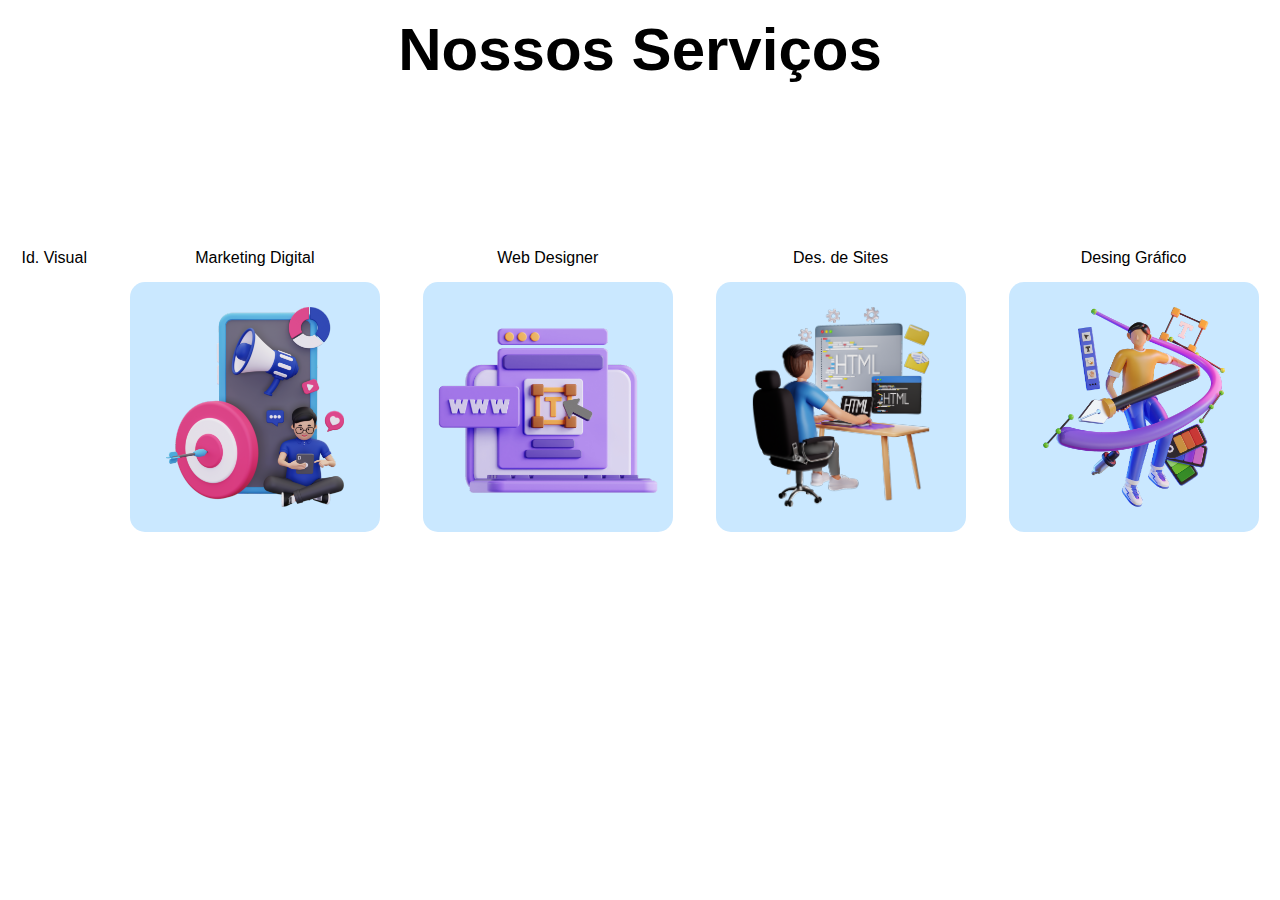
==== Produtos/produtos.html @ fd405ebd "novas páginas" ====
<!DOCTYPE html>
<html lang="pt-br">
<head>
    <meta charset="UTF-8">
    <meta name="viewport" content="width=device-width, initial-scale=1.0">
    <link rel="icon" type="image/png" href="./imagens/logo.svg"/>
    <link rel="stylesheet" href="https://use.typekit.net/rxr4sgl.css">
    <link rel="stylesheet" href="produtos.css">
    <title>Nossos Serviços</title></head>
<body>
    <div id="cabecalho">
        <h1 id="titulocabecalho">Nossos Serviços</h1>
    </div>

    <div id="produtos">
        <div class="card">
            <p class="texto">Id. Visual</p>
            <a href=""><img id="identidade" src="./imagens/identidade.svg" alt=""></a>
        </div>

        <div class="card">
            <p class="texto">Marketing Digital</p>
            <a href=""><img id="mkdigital" src="./imagens/mkdigital.svg" alt=""></a>
        </div>

        <div class="card">
            <p class="texto">Web Designer</p>
            <a href=""><img id="webdesigner" src="./imagens/webdesigner.svg" alt=""></a>
        </div>

        <div class="card">
            <p class="texto">Des. de Sites</p>
            <a href=""><img id="desenvolvedor" src="./imagens/dev.svg" alt=""></a>
        </div>

        <div class="card">
            <p class="texto">Desing Gráfico</p>
            <a href=""><img id="dsgrafico" src="./imagens/desgrafico.svg" alt=""></a>
        </div>
    </div>
</body>
</html>
---- Produtos/produtos.css ----
*{
    margin: 0px;
    font-family: "century-gothic", sans-serif;
}

/* Cabeçalho */
#titulocabecalho{
    font-size: 60px;
    text-align: center;
    margin-top: 15px;
}

#produtos{
    display: grid;
    grid-auto-flow: column;
    padding-top: 150px;
}

.texto{
    margin-bottom: 15px;
}

img{
    width: 250px;
    border-radius: 15px;
}

.card{
    margin: 15px;
    text-align: center;
}

img:hover{
    transform: translateY(-7px);
    box-shadow: 0px 15px 20px rgba(100, 97, 97, 0.573);
    transition-duration: 0.5s;
}
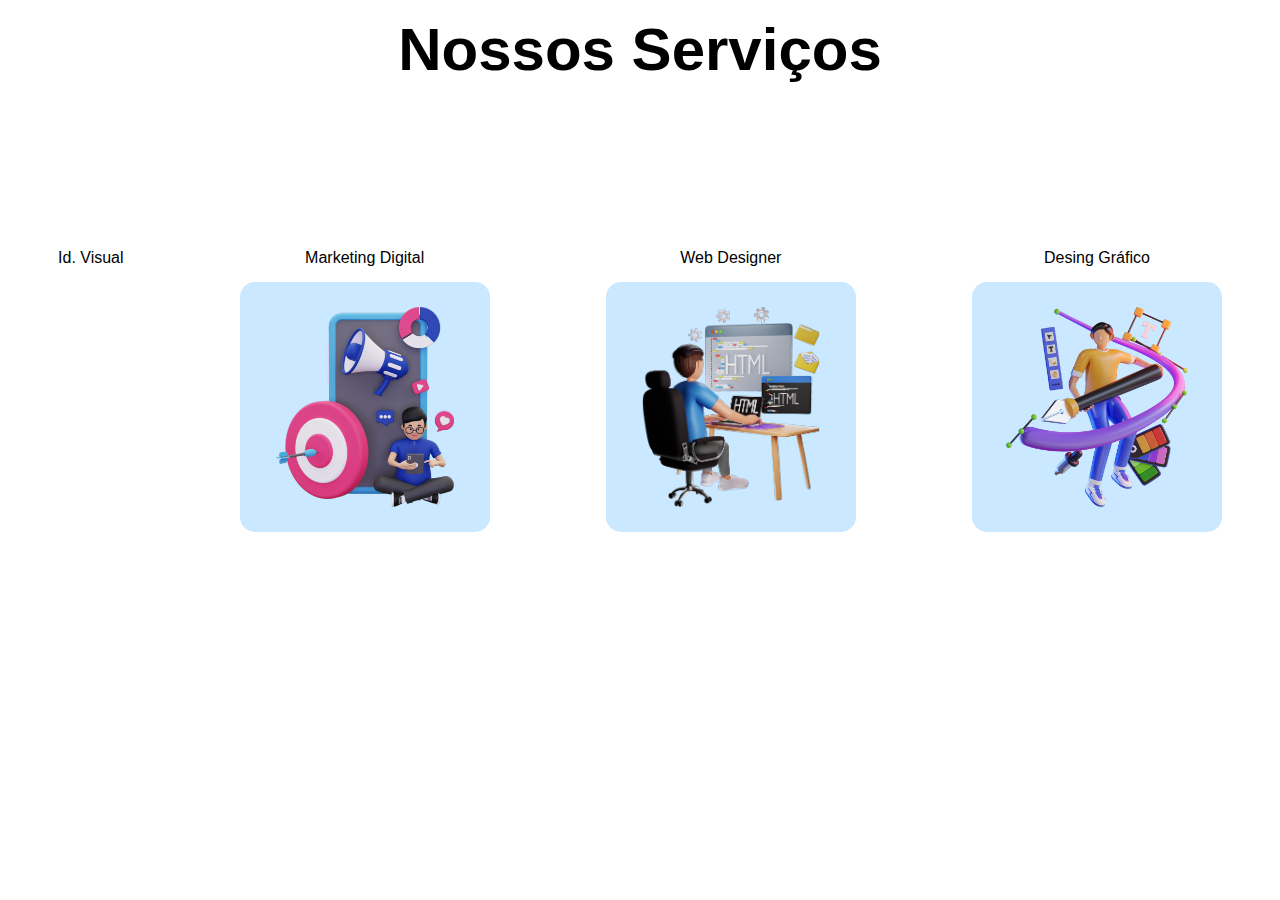
==== commit 25ad9335: "inserção de novas páginas" ====
--- a/Produtos/produtos.html
+++ b/Produtos/produtos.html
@@ -15,27 +15,22 @@
     <div id="produtos">
         <div class="card">
             <p class="texto">Id. Visual</p>
-            <a href=""><img id="identidade" src="./imagens/identidade.svg" alt=""></a>
+            <a href="./Identidade Visual/idvisual.html"><img id="identidade" src="./imagens/identidade.svg" alt=""></a>
         </div>
 
         <div class="card">
             <p class="texto">Marketing Digital</p>
-            <a href=""><img id="mkdigital" src="./imagens/mkdigital.svg" alt=""></a>
+            <a href="./Mk Digital/mkdigital.html"><img id="mkdigital" src="./imagens/mkdigital.svg" alt=""></a>
         </div>
 
         <div class="card">
             <p class="texto">Web Designer</p>
-            <a href=""><img id="webdesigner" src="./imagens/webdesigner.svg" alt=""></a>
-        </div>
-
-        <div class="card">
-            <p class="texto">Des. de Sites</p>
-            <a href=""><img id="desenvolvedor" src="./imagens/dev.svg" alt=""></a>
+            <a href="./Des. Sites/dvsite.html"><img id="desenvolvedor" src="./imagens/dev.svg" alt=""></a>
         </div>
 
         <div class="card">
             <p class="texto">Desing Gráfico</p>
-            <a href=""><img id="dsgrafico" src="./imagens/desgrafico.svg" alt=""></a>
+            <a href="./Designer Gráfico/dsgrafico.html"><img id="dsgrafico" src="./imagens/desgrafico.svg" alt=""></a>
         </div>
     </div>
 </body>
--- a/Produtos/produtos.css
+++ b/Produtos/produtos.css
@@ -34,4 +34,16 @@
     transform: translateY(-7px);
     box-shadow: 0px 15px 20px rgba(100, 97, 97, 0.573);
     transition-duration: 0.5s;
+}
+
+@media only screen and (max-width: 768px){
+
+    *{
+        padding: 0px;
+    }
+    #produtos{
+        display: flex;
+        flex-direction: column;
+        width: 100%;
+    }
 }